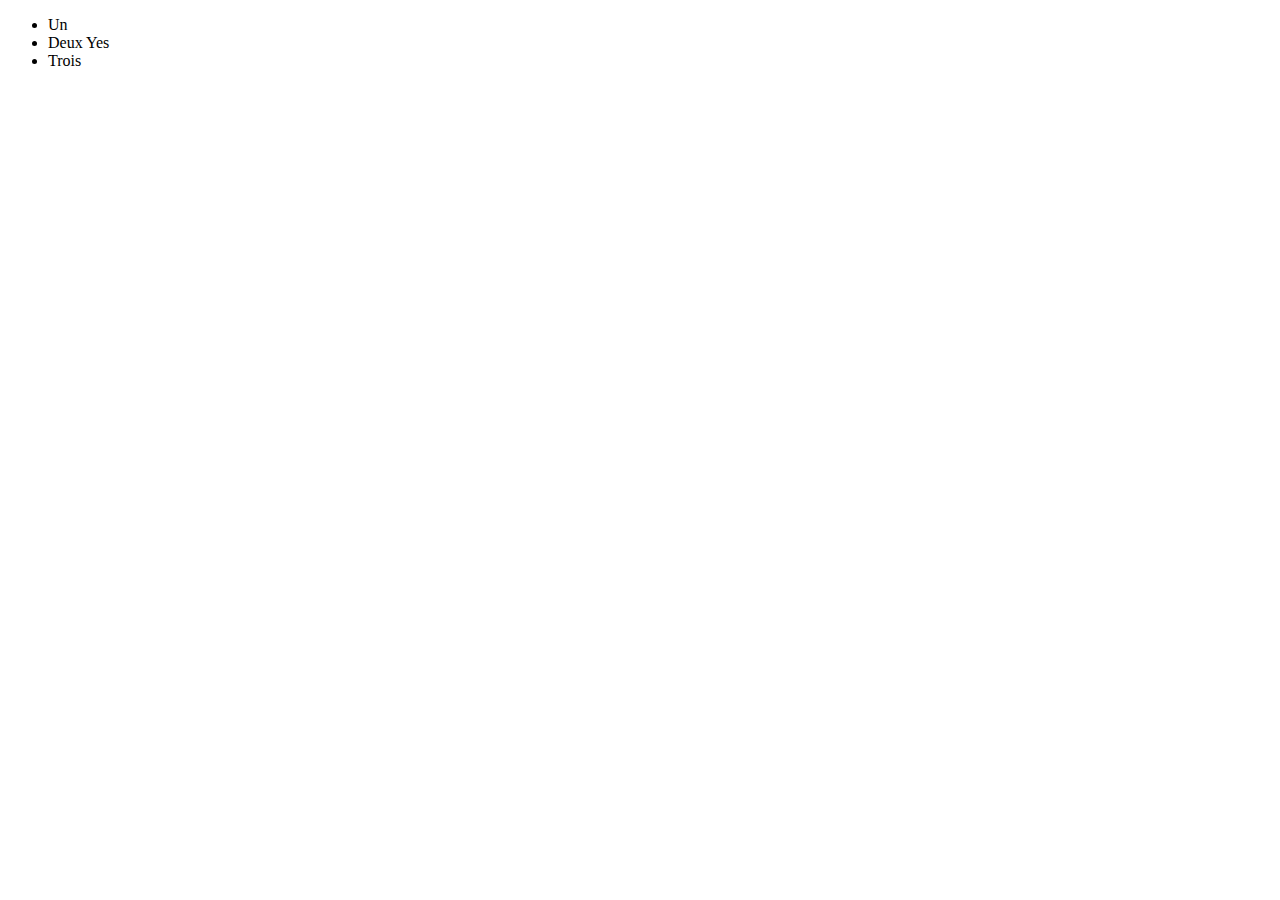
==== introduction-dom/index.html @ 772f018e "Initial" ====
<!DOCTYPE html>
<html>
<head>
    <title></title>
</head>
<body>
  
<ul id="nav" class="big">
  <li> Un </li>
  <li class="selected"> Deux <span>Yes</span> </li>
  <li> Trois </li>
</ul>
  
<script>
  document.addEventListener("DOMContentLoaded", function(){
    
   //put your code here
    
  })
  
</script>
  
</body>
</html>
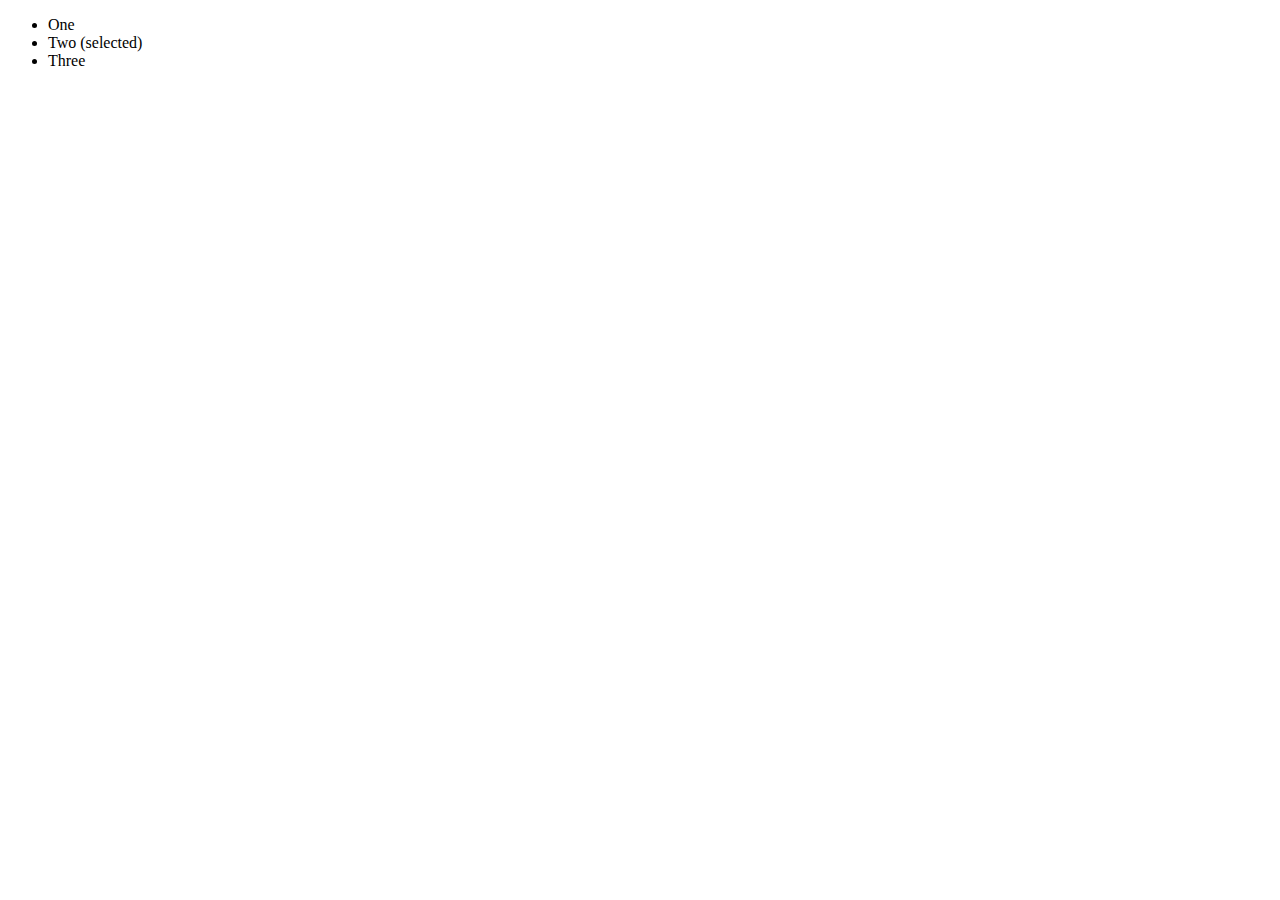
==== commit 4e7c6731: "Ian review 2" ====
--- a/introduction-dom/index.html
+++ b/introduction-dom/index.html
@@ -6,9 +6,9 @@
 <body>
   
 <ul id="nav" class="big">
-  <li> Un </li>
-  <li class="selected"> Deux <span>Yes</span> </li>
-  <li> Trois </li>
+  <li> One </li>
+  <li class="selected"> Two <span>(selected)</span> </li>
+  <li> Three </li>
 </ul>
   
 <script>
